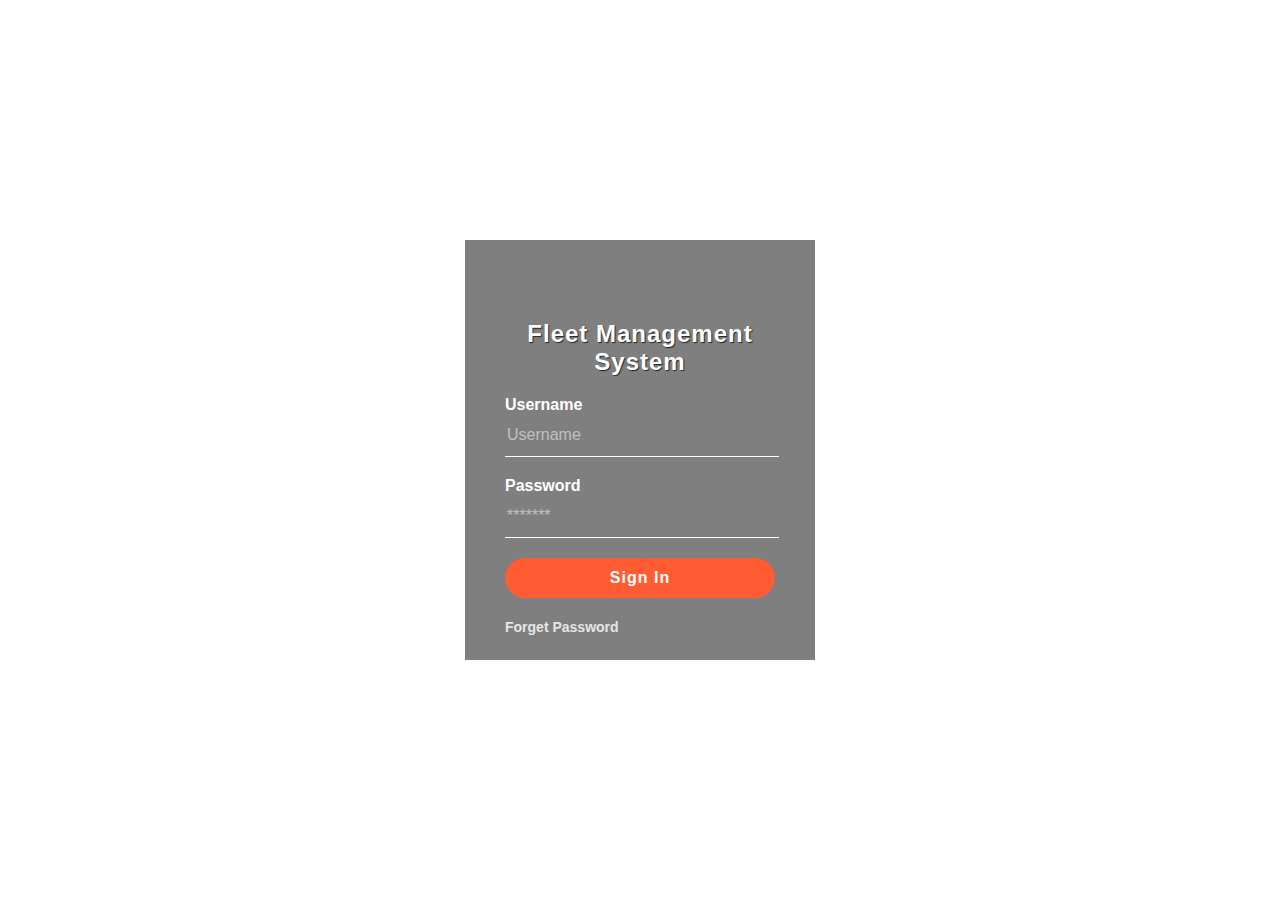
==== index.html @ 934cddf8 "tests" ====
<!DOCTYPE html>
<html>
<head>
    <title>Page</title>
    <link rel="stylesheet" type="text/css" href="style.css">
</head>
<body>

    <div class="loginbox">
        <!-- <img src="https://png.pngtree.com/element_origin_min_pic/17/09/18/07d35e1b5ff71c52f75c6ed3b211dae5.jpg" class="user"> -->
        <h2>Fleet Management System</h2>
        <form>
            <p>Username</p>
            <input type="text" name="" placeholder="Username">
            <p>Password</p>
        <input type="password" name="" placeholder="*******">
        <input type="submit" name="" value="Sign In">
        <a href="#">Forget Password</a>
        </form>
    </div>

</body>
</html>
---- style.css ----
body{
    margin: 0;
    padding: 0;
    /* background-image:url(https://www.enpareja.com/__export/1531431193661/sites/debate/img/2018/07/12/mujer3campo_unsplas.jpg_671063525.jpg); */
    background-size: cover;
    background-repeat: no-repeat;
    font-family:sans-serif;
}
img{
    position: absolute;
    width: 100px;
    border-radius: 50%;
}
.loginbox{
    position: absolute;
    top: 50%;
    left: 50%;
    transform:translate(-50%,-50%);
    width: 350px;
    height:420px;
    padding: 80px 40px;
    box-sizing: border-box;
    background: rgba(0,0,0,.5);
}
.user{
    height: 100px;
    overflow: hidden;
    position: absolute;
    top:calc(-100px/2);
    left:calc(50% - 50px);
}
h2{
    margin:0;
    padding: 0 0 20px;
    color:#fff;
    text-shadow:1px 1px 1px #262626;
    text-align:center;
    letter-spacing: 1px;
}
.loginbox p{
    margin:0;
    padding: 0;
    font-weight: bold;
    color: #fff
}
.loginbox input{
    width: 100%;
    margin-bottom: 20px;
}
.loginbox input[type="text"],
.loginbox input[type="password"]{
    border:none;
    border-bottom: 1px solid #fff;
    background-color: transparent;
    outline: none;
    height: 40px;
    color:#fff;
    font-size: 16px
}
::placeholder{
    color: rgba(255,255,255,.5)
}
.loginbox input[type="submit"]{
    border:none;
    outline: none;
    height: 40px;
    color: #fff;
    font-size: 16px;
    background:#ff5c33;
    cursor: pointer;
    border-radius: 20px;
    transition: .5s;
    font-weight: bold;
    letter-spacing: 1px;
}
.loginbox input[type="submit"]:hover{
    background:#00cc00;
    color: #262626
}
.loginbox a{
    color: #fff;
    font-size: 14px;
    font-weight: bold;
    text-decoration: none;
    opacity: .8
}
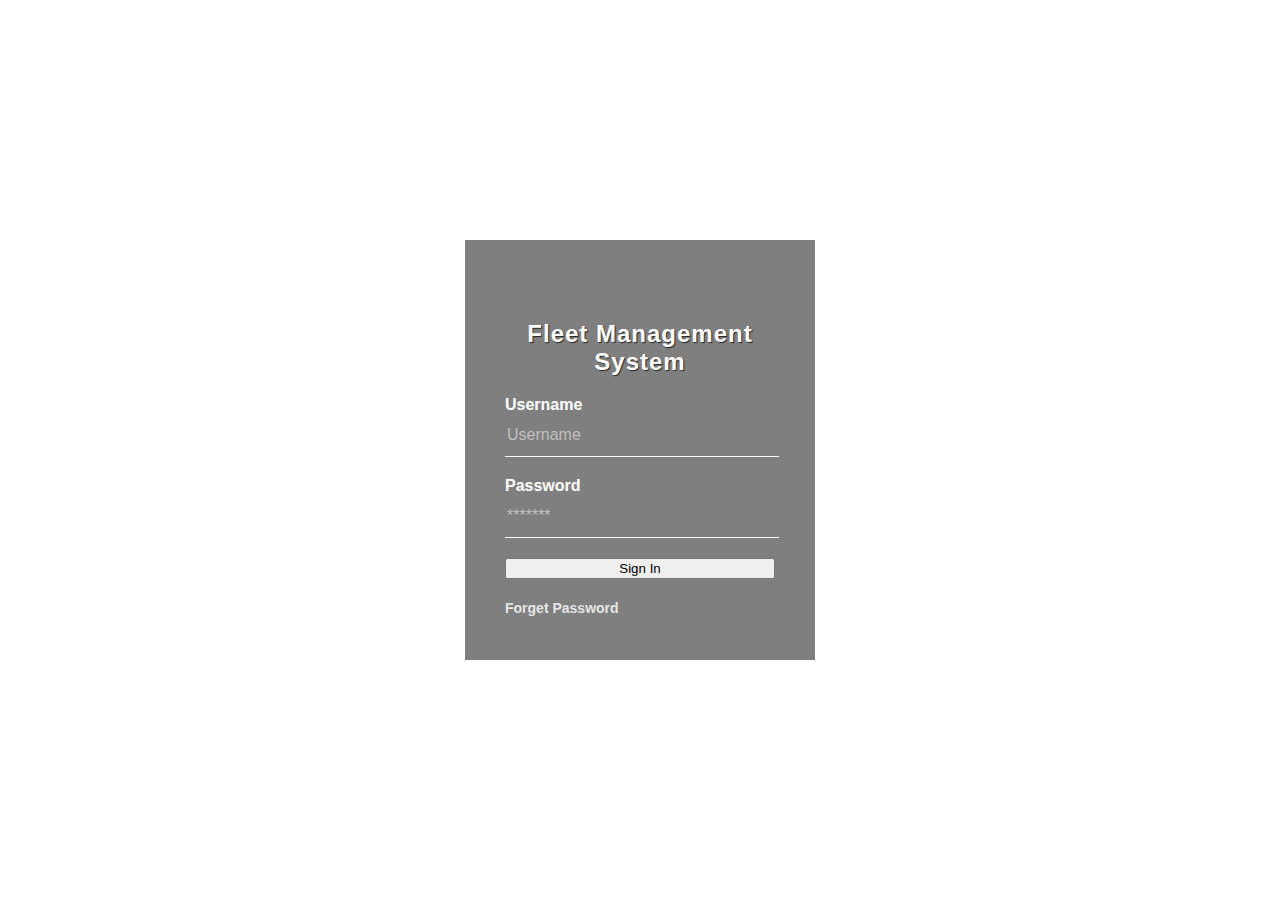
==== commit 2dabf1f5: "new" ====
--- a/index.html
+++ b/index.html
@@ -14,10 +14,11 @@
             <input type="text" name="" placeholder="Username">
             <p>Password</p>
         <input type="password" name="" placeholder="*******">
-        <input type="submit" name="" value="Sign In">
+        <input type="button" name="" value="Sign In" onclick="location.href = 'index2.html';">        
         <a href="#">Forget Password</a>
         </form>
     </div>
 
 </body>
-</html>+</html>
+
